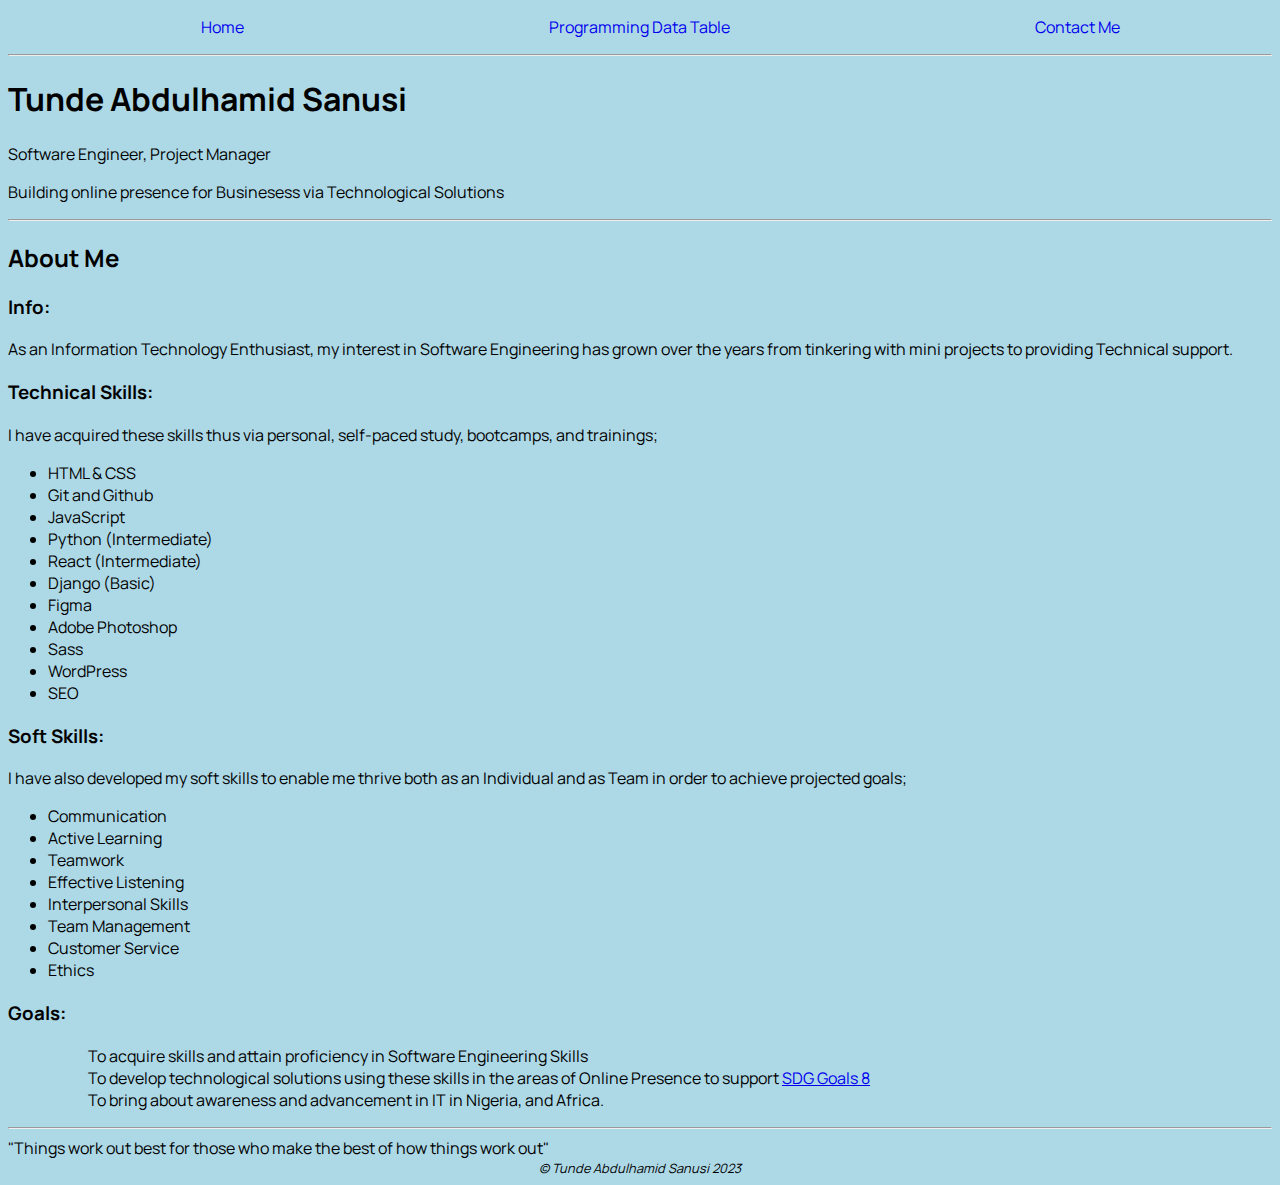
==== index.html @ 44f9c339 "first commit" ====
<!DOCTYPE html>
<html lang="en">

<head>
    <meta charset="UTF-8">
    <meta name="viewport" content="width=device-width, initial-scale=1.0">
    <title>Tuham Portfolio Beta</title>
    <link rel="stylesheet" href="./assets/css/styles.css">
</head>

<body>
    <header>
        <nav>
            <ul>
                <li><a href="#">Home</a> </li>
                <li><a href="./programming-table.html">Programming Data Table</a> </li>
                <li><a href="./contact.html">Contact Me</a> </li>
            </ul>
        </nav>
        <hr />
    </header>

    <main>

        <section class="intro">
            <h1>Tunde Abdulhamid Sanusi</h1>
            <p>
                Software Engineer, Project Manager
            </p>

            <p>
                Building online presence for Businesess via Technological Solutions
            </p>

        </section>
        <hr />

        <section class="about">
            <h2>About Me</h2>

            <h3>Info:</h3>
            <p>
                As an Information Technology Enthusiast, my interest in Software Engineering has grown over the years
                from tinkering with mini projects to providing Technical support.
            </p>


            <h3>Technical Skills:</h3>
            <p>
                I have acquired these skills thus via personal, self-paced study, bootcamps, and trainings;

            </p>

            <ul>
                <li>HTML & CSS</li>
                <li>Git and Github</li>
                <li>JavaScript</li>
                <li>Python (Intermediate)</li>
                <li>React (Intermediate)</li>
                <li>Django (Basic)</li>
                <li>Figma</li>
                <li>Adobe Photoshop</li>
                <li>Sass</li>
                <li>WordPress</li>
                <li>SEO</li>
            </ul>

            <h3>Soft Skills:</h3>
            <p>
                I have also developed my soft skills to enable me thrive both as an Individual and as Team in order to
                achieve projected goals;
            </p>

            <ul>
                <li>Communication</li>
                <li>Active Learning</li>
                <li>Teamwork</li>
                <li>Effective Listening</li>
                <li>Interpersonal Skills</li>
                <li>Team Management</li>
                <li>Customer Service</li>
                <li>Ethics</li>
            </ul>


            <h3>Goals:</h3>

            <ul>
                <ol>
                    To acquire skills and attain proficiency in Software Engineering Skills
                </ol>
                <ol>
                    To develop technological solutions using these skills in the areas of Online Presence to support <a
                        href="https://www.un.org/sustainabledevelopment/economic-growth" target="_blank"> SDG Goals
                        8</a>
                </ol>

                <ol>
                    To bring about awareness and advancement in IT in Nigeria, and Africa.
                </ol>

            </ul>

        </section>

        <hr />

        <section class="quote">
            "Things work out best for those who make the best of how things work out"
        </section>

    </main>

    <footer>

        &copy; Tunde Abdulhamid Sanusi 2023
    </footer>

</body>

</html>
---- assets/css/styles.css ----
@import "./table.css";

header nav ul {
    display: flex;
    justify-content: space-around;
    list-style: none;
}

nav ul a {
    text-decoration: none;
}
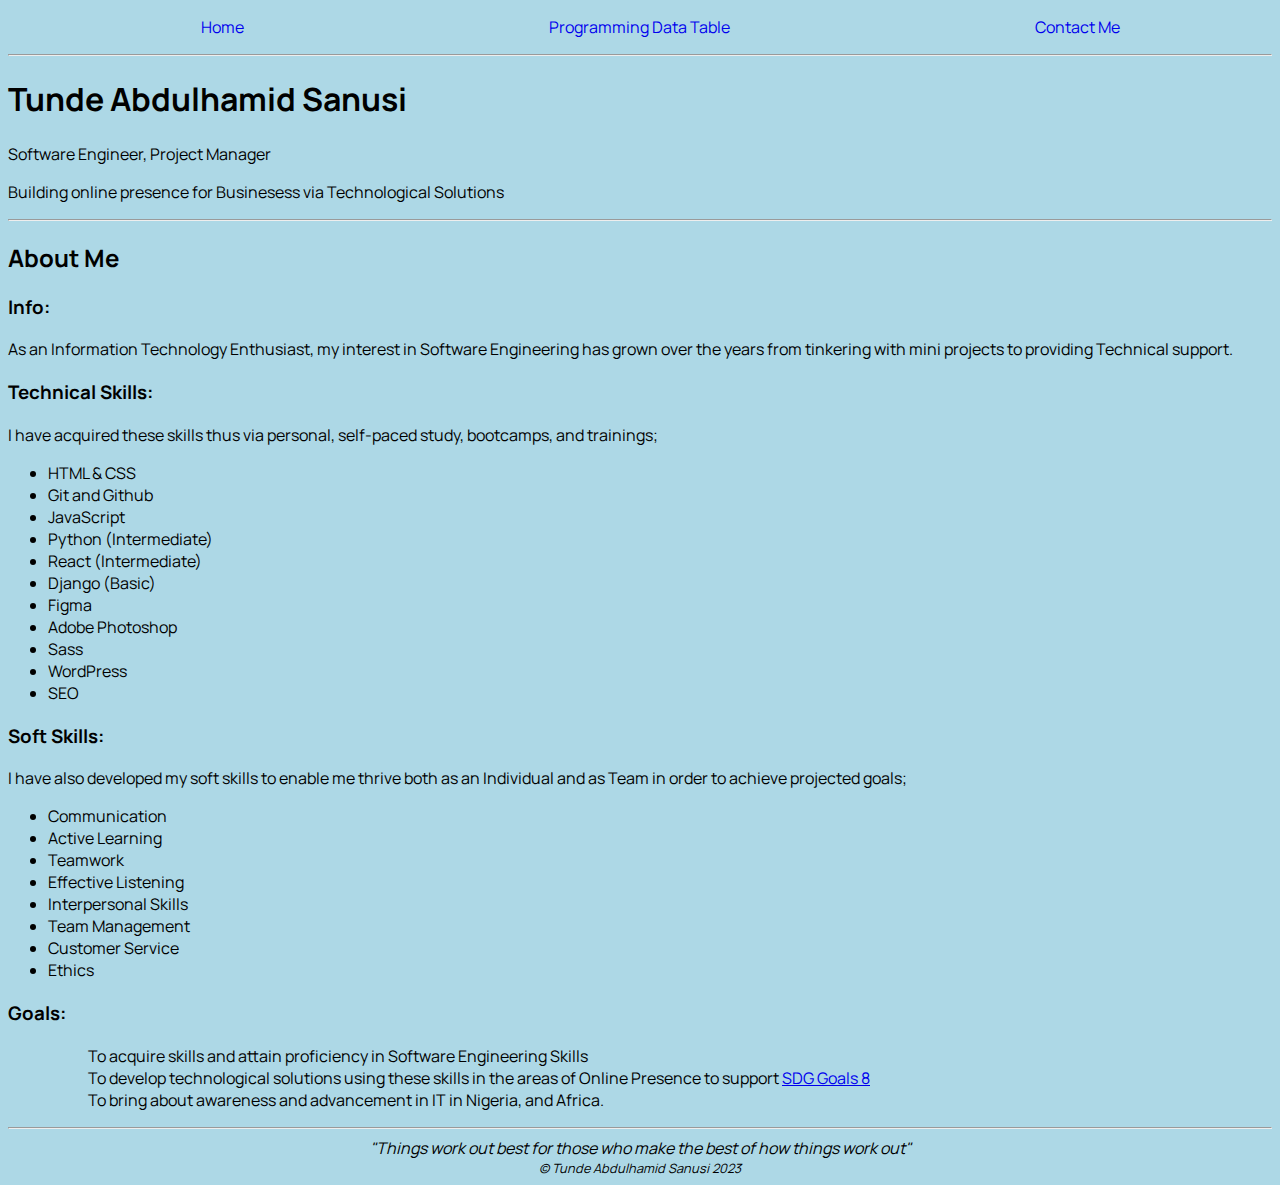
==== commit a42c08e9: "contact me" ====
--- a/index.html
+++ b/index.html
@@ -6,6 +6,9 @@
     <meta name="viewport" content="width=device-width, initial-scale=1.0">
     <title>Tuham Portfolio Beta</title>
     <link rel="stylesheet" href="./assets/css/styles.css">
+    <link rel="shortcut icon" href="./assets/images/favicon.png" type="image/x-icon">
+    <meta property="og:title" content="Tunde Abdulhamid Sanusi Portfolio Beta version" />
+    <meta property=" og:description" content="A mini and beta version of portfolio for Tunde Sanusi" />
 </head>
 
 <body>
--- a/assets/css/styles.css
+++ b/assets/css/styles.css
@@ -1,4 +1,5 @@
 @import "./table.css";
+@import "./contact.css";
 
 header nav ul {
     display: flex;
@@ -8,4 +9,10 @@
 
 nav ul a {
     text-decoration: none;
+}
+
+section.quote {
+    font-style: italic;
+    display: flex;
+    justify-content: center;
 }